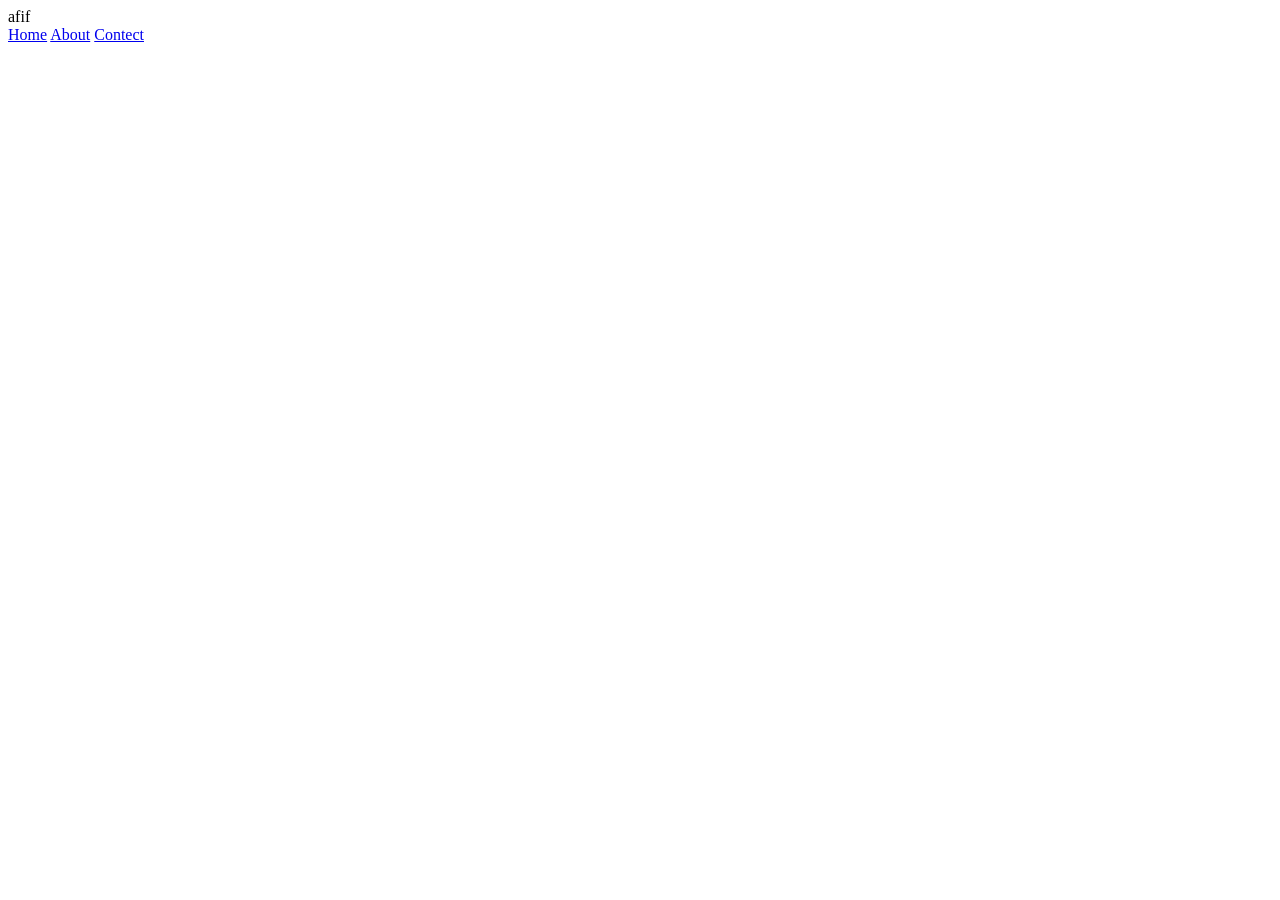
==== index.html @ 01cb2a7d "nav header" ====
<!DOCTYPE html>
<html lang="en">
<head>
    <meta charset="UTF-8">
    <meta name="viewport" content="width=device-width, initial-scale=1.0">
    <title>Portofolio</title>
</head>
<body>
    <header>
        <section>
            <nav>
         <div class="container">
        <div class="logo">afif</div>
    <div class="menu">
        <a href="latihan1.html">Home</a>
        <a href="about.html">About</a>
        <a href="contact.html">Contect</a>
    </div>
    </div>
            </nav>
        </section>
    </header>
</body>
</html>
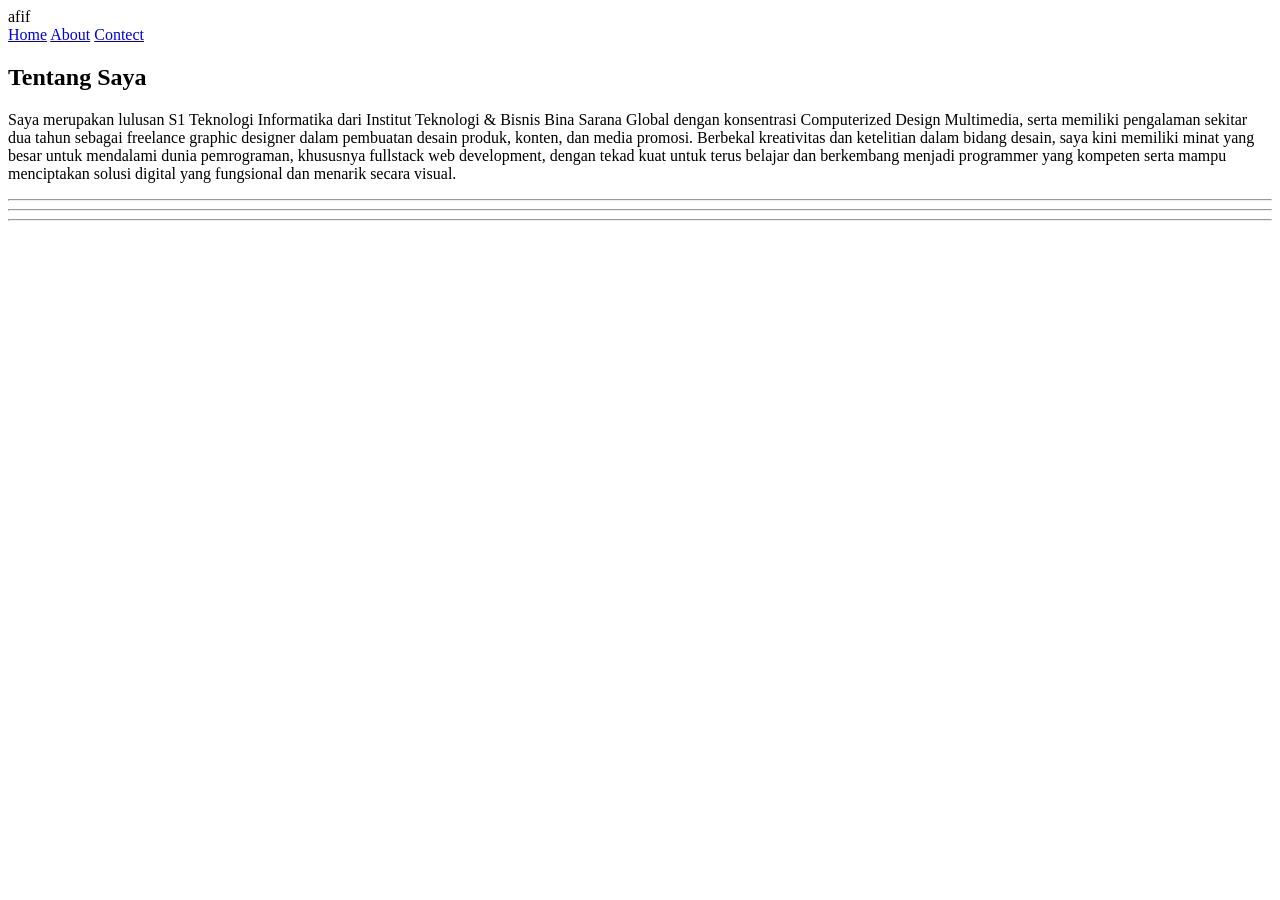
==== commit 24e04b53: "add about me" ====
--- a/index.html
+++ b/index.html
@@ -20,5 +20,24 @@
             </nav>
         </section>
     </header>
+
+    <section>
+        <div class="teks">
+    <h2>Tentang Saya</h2>
+    <p class="teksDalam">Saya merupakan lulusan S1 Teknologi Informatika dari Institut Teknologi & Bisnis Bina
+        Sarana Global dengan konsentrasi Computerized Design Multimedia, serta memiliki
+        pengalaman sekitar dua tahun sebagai freelance graphic designer dalam pembuatan
+        desain produk, konten, dan media promosi. Berbekal kreativitas dan ketelitian dalam
+        bidang desain, saya kini memiliki minat yang besar untuk mendalami dunia pemrograman,
+        khususnya fullstack web development, dengan tekad kuat untuk terus belajar dan
+        berkembang menjadi programmer yang kompeten serta mampu menciptakan solusi
+        digital yang fungsional dan menarik secara visual.
+    </p>
+    
+        <hr class="solid">
+        <hr class="solid1">
+        <hr class="solid2">
+</div>
+    </section>
 </body>
 </html>
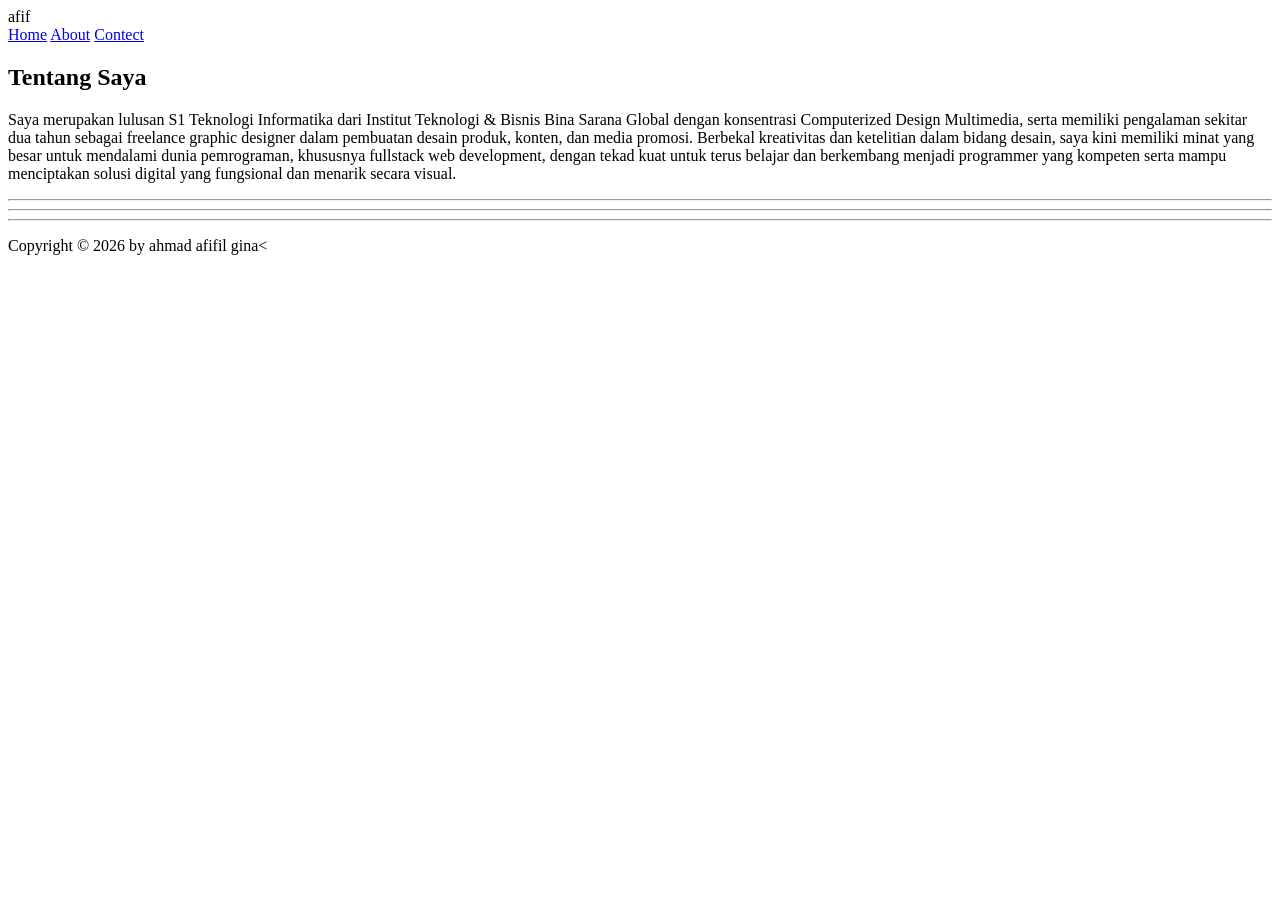
==== commit 3ab13ad9: "footer" ====
--- a/index.html
+++ b/index.html
@@ -39,5 +39,9 @@
         <hr class="solid2">
 </div>
     </section>
+
+    <footer>
+        <div class="bawah">
+    <p cls="bawah1">Copyright &copy; 2026 by ahmad afifil gina<
 </body>
 </html>
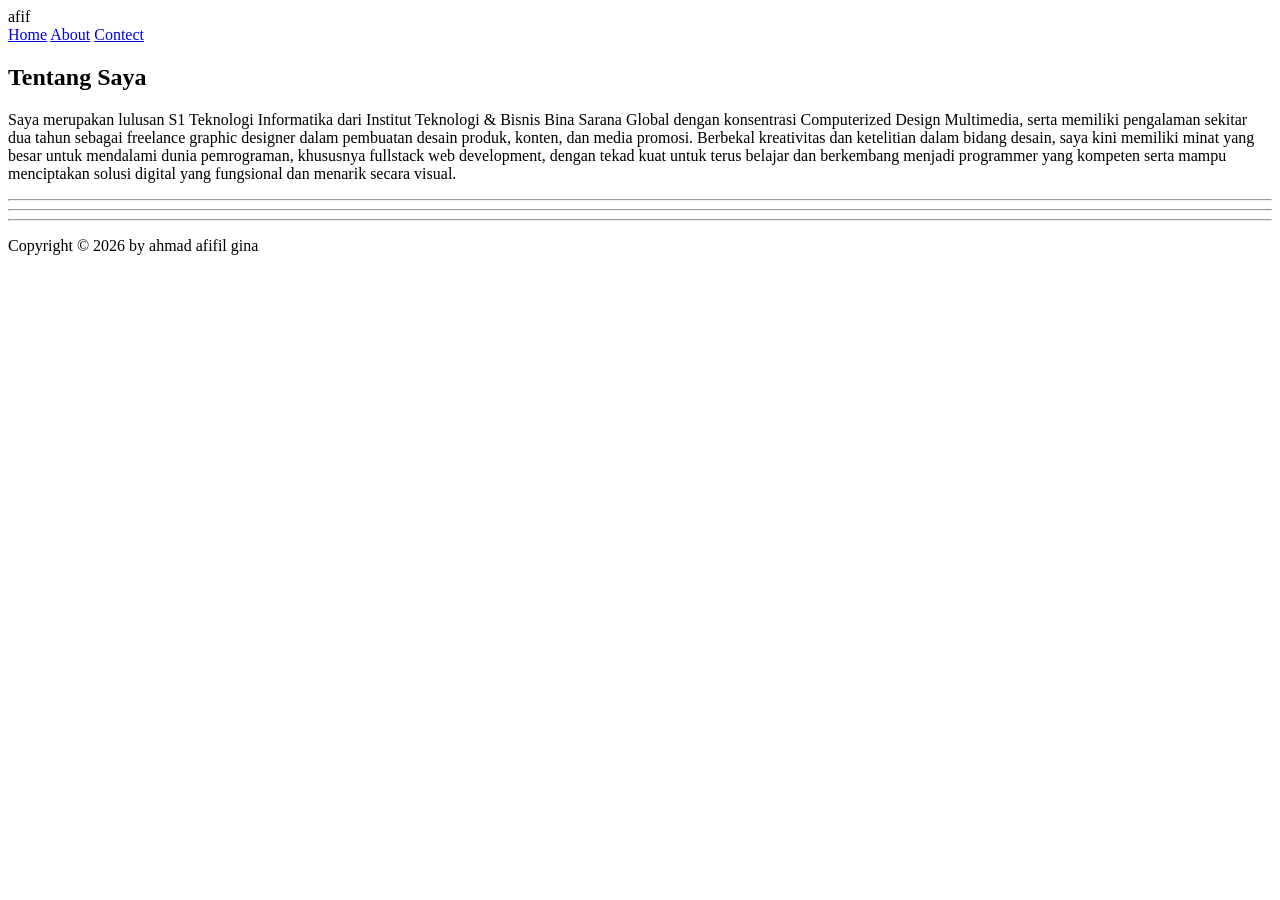
==== commit 0018795d: "fix the error in footer finish" ====
--- a/index.html
+++ b/index.html
@@ -42,6 +42,9 @@
 
     <footer>
         <div class="bawah">
-    <p cls="bawah1">Copyright &copy; 2026 by ahmad afifil gina<
+    <p class="bawah1">Copyright &copy; 2026 by ahmad afifil gina</p>
+
+</div>
+    </footer>
 </body>
 </html>
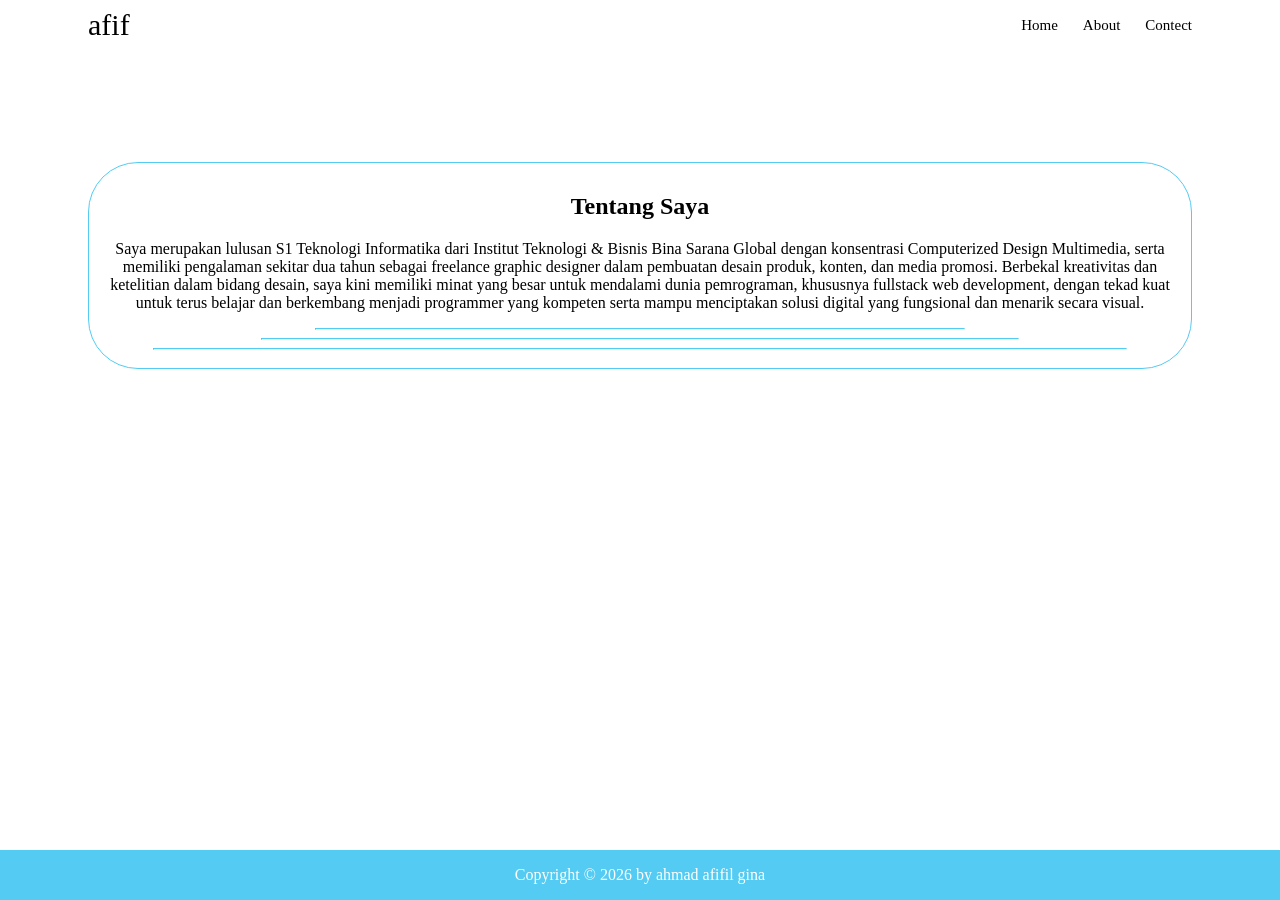
==== commit e0550f00: "about style" ====
--- a/index.html
+++ b/index.html
@@ -3,6 +3,7 @@
 <head>
     <meta charset="UTF-8">
     <meta name="viewport" content="width=device-width, initial-scale=1.0">
+     <link rel="stylesheet" href="aboutStyle.css">
     <title>Portofolio</title>
 </head>
 <body>
--- a/aboutStyle.css
+++ b/aboutStyle.css
@@ -0,0 +1,74 @@
+ .container {
+        display: flex;
+        justify-content: space-between; /* kiri & kanan */
+        align-items: center;
+    }
+
+    .menu{
+    padding-right: 80px;
+    font-size: 15px;
+        display: flex;
+        gap: 25px;
+    }
+
+    .menu a{
+        color: black;
+        text-decoration: none;
+    }
+
+    .menu a:hover{
+    color: #53CBF3;
+    }
+
+    .logo {
+        padding-left: 80px;
+        font-size: 30px;
+    }
+
+    .teks{
+        border: 1px solid #53CBF3;
+        border-radius: 50px;
+        text-align: center;
+        margin-top: 120px;
+        margin-right: 80px;
+        margin-left: 80px;
+        padding-bottom: 15px;
+        padding: 10px;
+         
+     
+    }
+
+    .solid{
+    
+         border-top: 1px solid #53CBF3;
+         margin-left: 20%;
+         margin-right: 20%;
+ }
+
+ .solid1{
+    border-top: 1px solid #53CBF3;
+      margin-left: 15%;
+         margin-right: 15%;
+
+ }
+
+  .solid2{
+    border-top: 1px solid #53CBF3;
+      margin-left: 5%;
+         margin-right: 5%;
+
+ }
+
+     .bawah{
+        background-color: #53CBF3;
+        width: 100%;
+        text-align: center;
+        position: absolute;
+        bottom: 0;
+        left: 50%;
+        transform: translateX(-50%);
+    }
+
+    .bawah1{
+        color: white;
+    }
